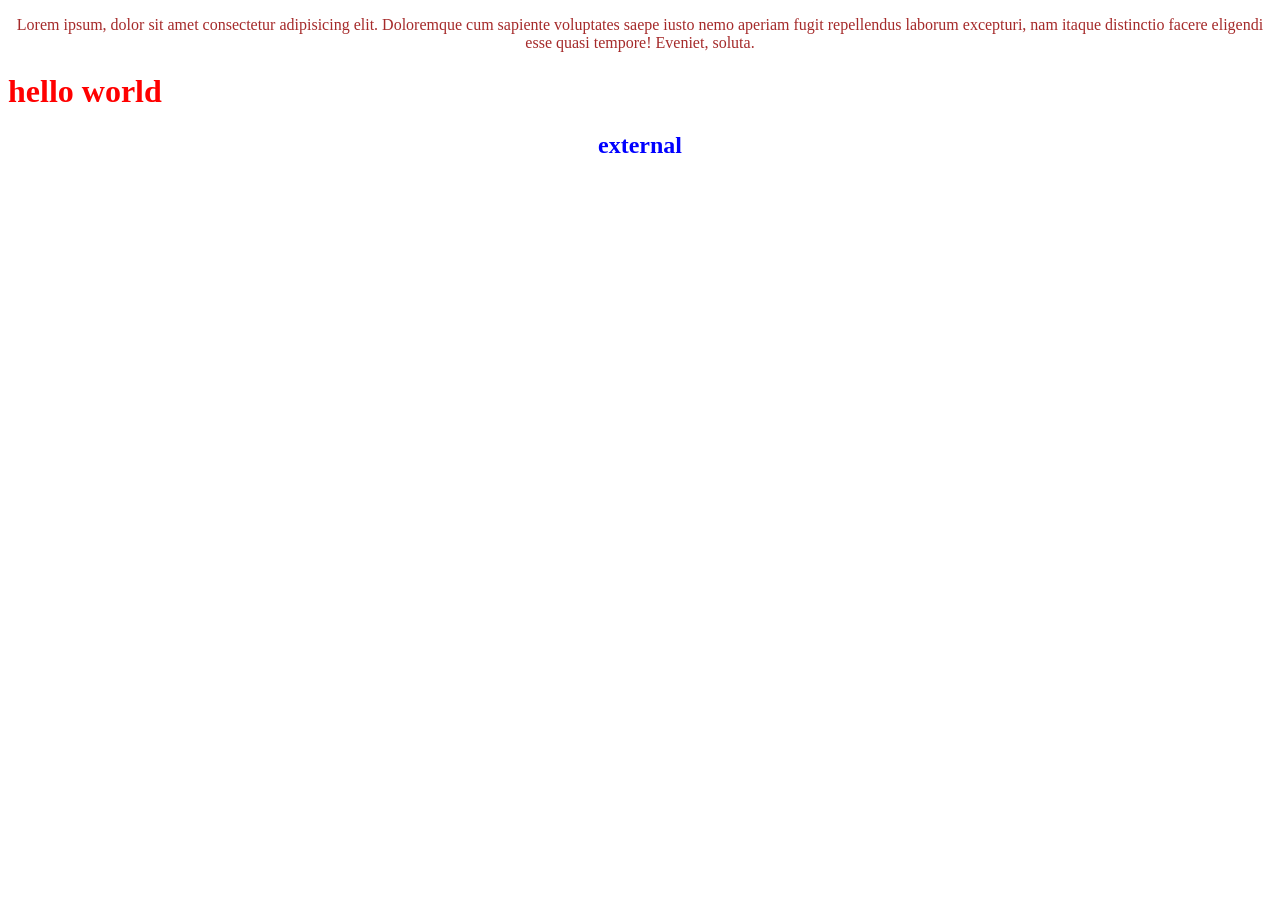
==== index.html @ 1ee999bf "css style" ====
<!DOCTYPE html>
<html lang="en">
<head>
    <meta charset="UTF-8">
    <meta name="viewport" content="width=device-width, initial-scale=1.0">
    <title>CSS selectors</title>
    <link rel="stylesheet" href="./style.css">
    <style>
        h1{
            color: red;
        }
        </style>
  

    
</head>

<body>
    <P>Lorem ipsum, dolor sit amet consectetur adipisicing elit. Doloremque cum sapiente voluptates 
        saepe iusto nemo aperiam fugit repellendus laborum excepturi,
         nam itaque distinctio facere eligendi esse quasi tempore! Eveniet, soluta.</P>
         <h1> hello world</h1>
         <h2> external</h2>
         
    
</body>
</html>
---- style.css ----
h2{
    color: blue;
    text-align: center;
    }
p{
        color:brown;
        text-align: center;
    }
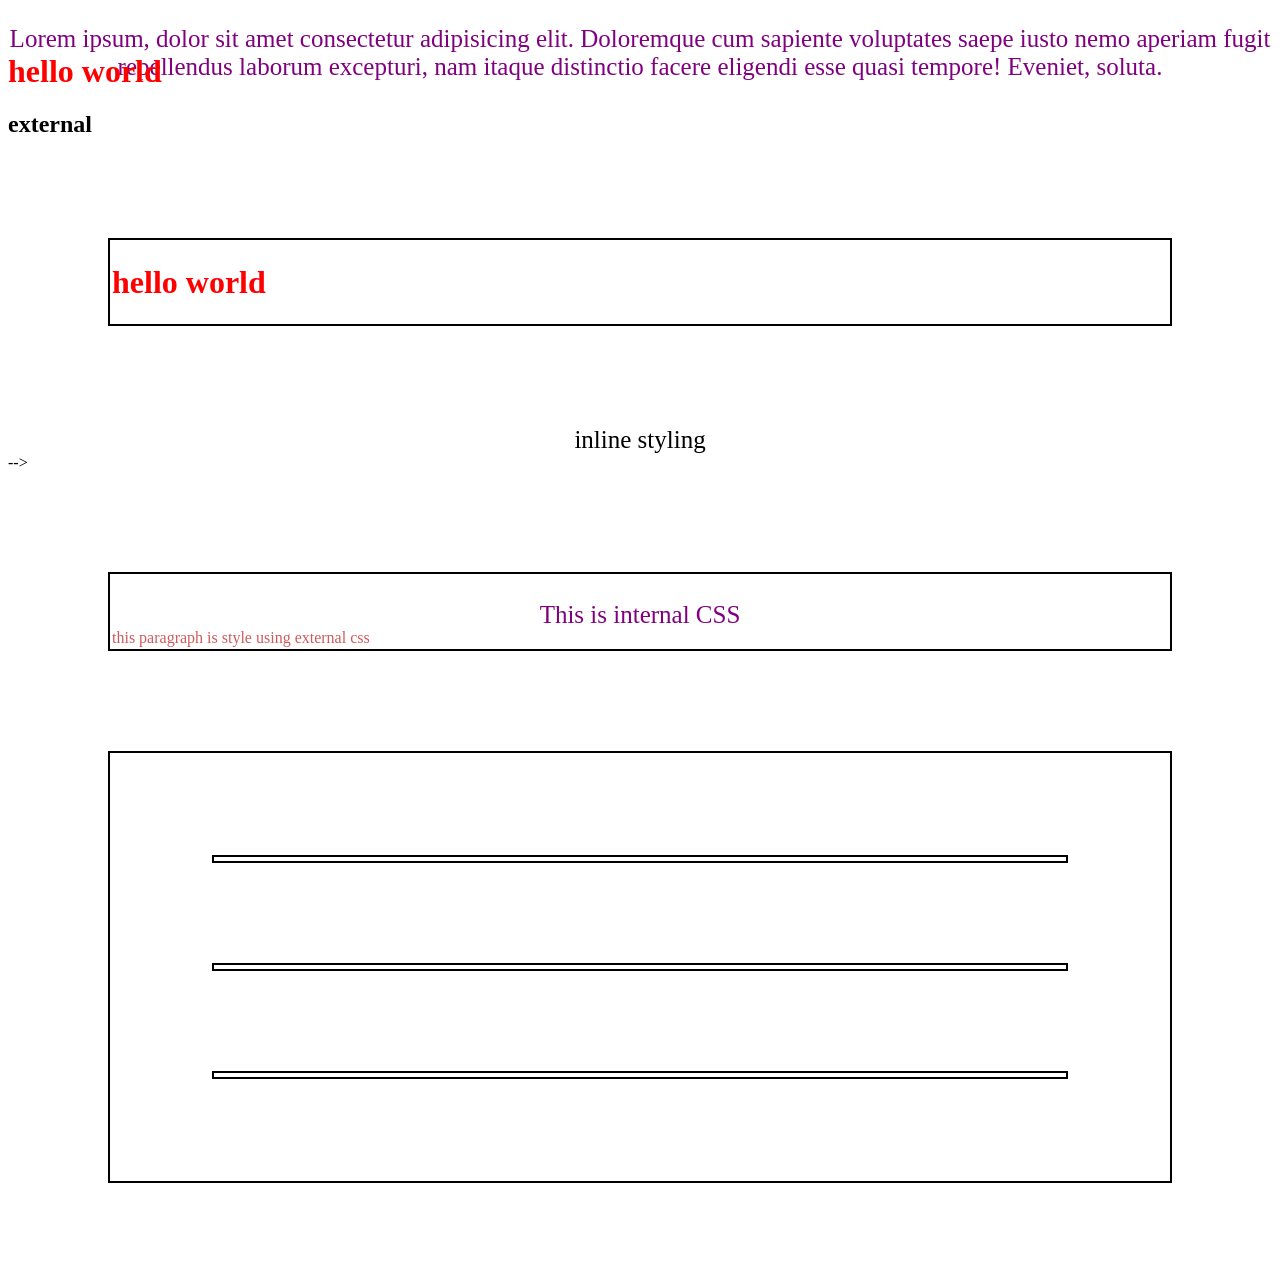
==== commit 6a69e7ec: "styling of external" ====
--- a/index.html
+++ b/index.html
@@ -22,6 +22,22 @@
          <h1> hello world</h1>
          <h2> external</h2>
          
-    
+         <div>
+            <h1>
+                hello world
+            </h1>
+         </div>
+         <p style="color: black"> inline styling</p> -->
+         <div>
+    <p>This is internal CSS </p>
+    <p2>this paragraph is style using external css</p2>
+         </div>
+
+         <div class="container">
+         <div class=" box box1"></div>
+         <div class=" box box2"></div>
+         <div class=" box box3"></div>
+
+         </div>
 </body>
 </html>
--- a/style.css
+++ b/style.css
@@ -1,11 +1,38 @@
-h2{
+/* h2{
     color: blue;
     text-align: center;
     }
 p{
         color:brown;
         text-align: center;
+        font-size: 25px;
     }
+    div{
+        height: 200px;
+        width:200px;
+        color:red;
+        background-color:black;
+        text-align:center;
+        align-content:center;
+        padding: 4px;
+        margin: 100px;
+        border: 8px solid pink;
+
+    } */
+     div{
+        padding: 2px;
+        margin: 100px;
+        border: 2px solid rgb(0, 0, 0);}
+     p{
+        color:purple;
+        text-align:center;
+        font-size:25px;
+        height: 3px;
+
+     }
+     p2{
+        color:indianred;
+     }
 
 
 
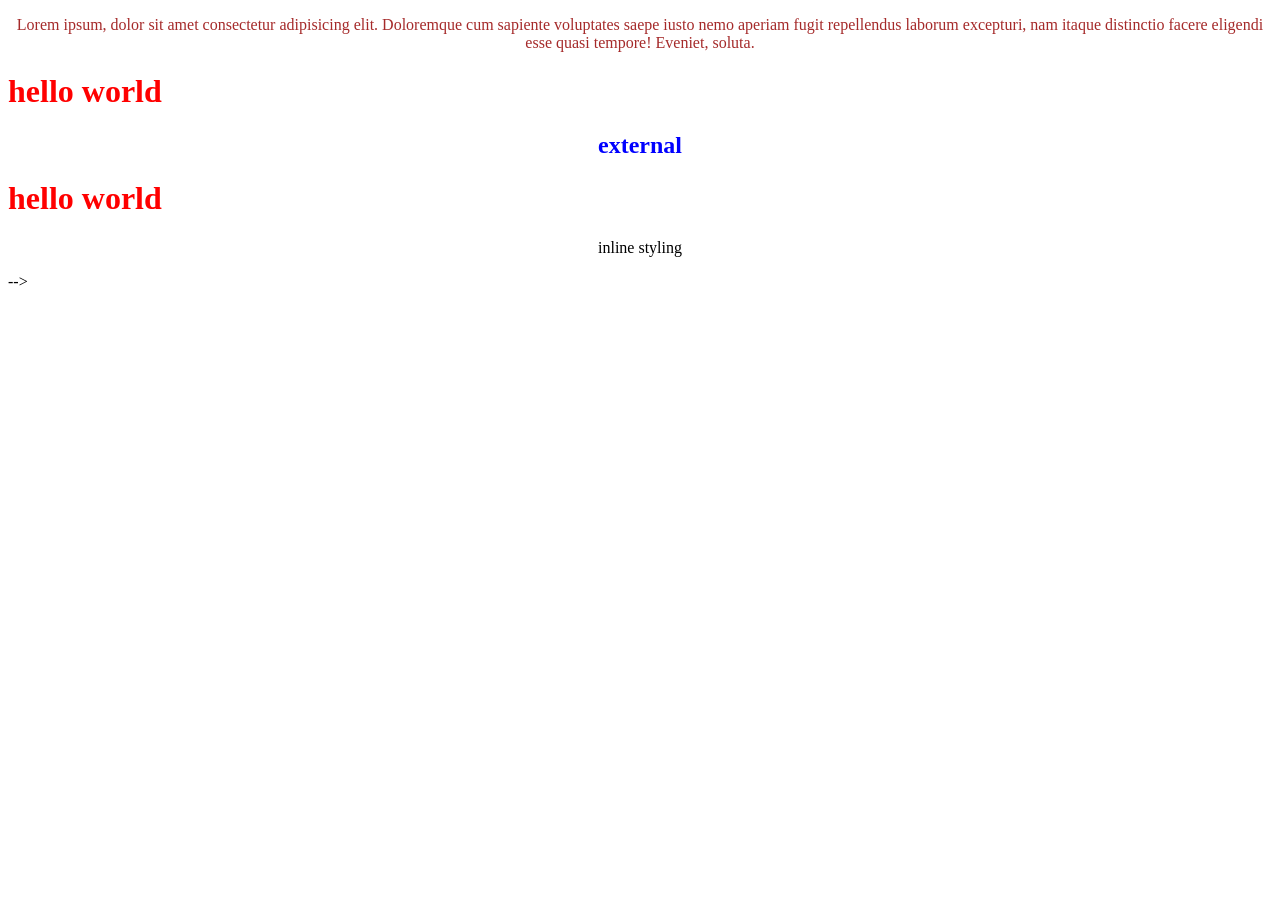
==== commit 02e18444: "css with image" ====
--- a/index.html
+++ b/index.html
@@ -28,7 +28,7 @@
             </h1>
          </div>
          <p style="color: black"> inline styling</p> -->
-         <div>
+         <!-- <div>
     <p>This is internal CSS </p>
     <p2>this paragraph is style using external css</p2>
          </div>
@@ -39,5 +39,12 @@
          <div class=" box box3"></div>
 
          </div>
+         <span class="Adarsh"> hello</span>
+         <span class="Adarsh"> cse11</span>
+         <span class="Adarsh"> abhinav</span>
+
+
+         <div class="adarsh1"> ABES</div>
+         <div class="adarsh1">ghaziabad</div>
 </body>
 </html>
--- a/style.css
+++ b/style.css
@@ -1,39 +1,18 @@
-/* h2{
+h2{
     color: blue;
     text-align: center;
     }
 p{
         color:brown;
         text-align: center;
-        font-size: 25px;
+        
     }
-    div{
-        height: 200px;
-        width:200px;
-        color:red;
-        background-color:black;
-        text-align:center;
-        align-content:center;
-        padding: 4px;
-        margin: 100px;
-        border: 8px solid pink;
-
-    } */
-     div{
-        padding: 2px;
-        margin: 100px;
-        border: 2px solid rgb(0, 0, 0);}
-     p{
-        color:purple;
-        text-align:center;
-        font-size:25px;
-        height: 3px;
-
-     }
-     p2{
-        color:indianred;
-     }
+.Adarsh{
+    display:block;
+}
+.adarsh1{
+    display: inline;
+}
 
 
 
-
